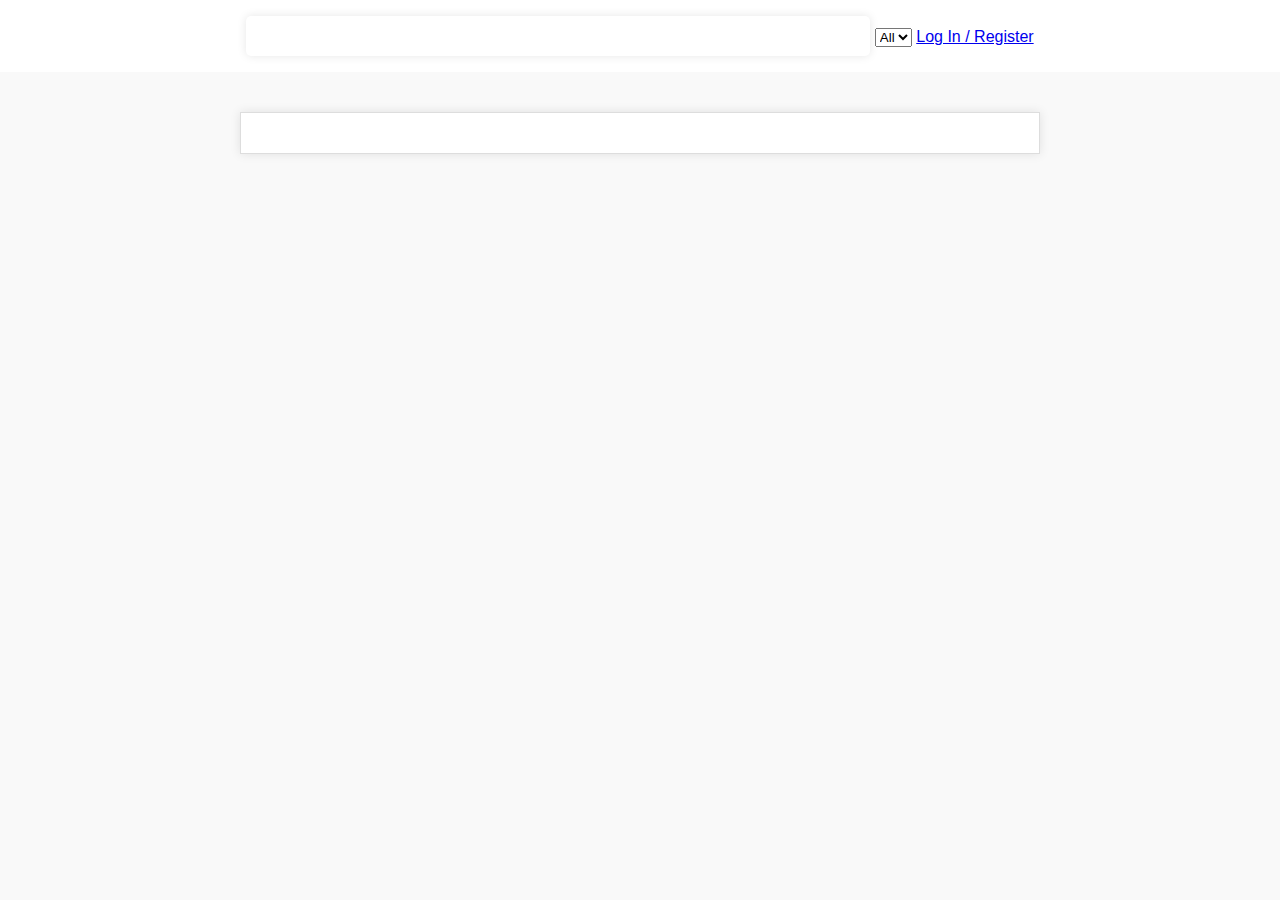
==== index.html @ 6f1b54ed "first commit" ====
<!DOCTYPE html>
<html lang="en">
<head>
    <meta charset="UTF-8">
    <meta name="viewport" content="width=device-width, initial-scale=1.0">
    <title>Document</title>
    <link rel="stylesheet" href="style.css">
</head>

   
<body>
    
   
    <header>
        
        <input type="text" name="" value="" class="inp">
        <select class="sel">
            <option value="-1">
                All
            </option>
        </select>
        <a href="auth.html">Log In / Register</a>

    </header>
        
    

    <div class="cont">

    </div>


    <script src="app.js"></script>
</body>
</html>
---- style.css ----
/* style.css */

/* Global Styles */

* {
    margin: 0;
    padding: 0;
    box-sizing: border-box;
  }
  
  body {
    font-family: Arial, sans-serif;
    font-size: 16px;
    font-weight: 400;
    font-style: normal;
    font-variant: normal;
    font-stretch: normal;
    line-height: 1.5;
    color: #333;
    background-color: #f9f9f9;
  }
  
  /* Header Styles */
  
  header {
    background-color: #ffffff;
    color: #ffffff;
    padding: 1em;
    text-align: center;
  }
  
  header .inp {
    width: 50%;
    height: 40px;
    padding: 10px;
    font-size: 18px;
    border: none;
    border-radius: 5px;
    box-shadow: 0 0 10px rgba(0, 0, 0, 0.1);
  }
  
  header .btn {
    width: 20%;
    height: 40px;
    padding: 10px;
    font-size: 18px;
    border: none;
    border-radius: 5px;
    background-color: #4CAF50;
    color: #fff;
    cursor: pointer;
  }
  
  header .btn:hover {
    background-color: #3e8e41;
  }
  
  /* Container Styles */
  
  .cont {
    max-width: 800px;
    margin: 40px auto;
    padding: 20px;
    background-color: #fff;
    border: 1px solid #ddd;
    box-shadow: 0 0 10px rgba(0, 0, 0, 0.1);
    display: grid;
    grid-template-columns: auto auto auto;
  }

  @media only screen and (max-width: 600px) {

     .cont {
        display: grid;
        grid-template-columns: auto auto;
     } 
    
  }

  .auth-container {
    width: 300px;
    margin: auto;
    padding: 20px;
    background: white;
    box-shadow: 0px 0px 10px rgba(0, 0, 0, 0.1);
    text-align: center;
}
.hidden {
    display: none;
}
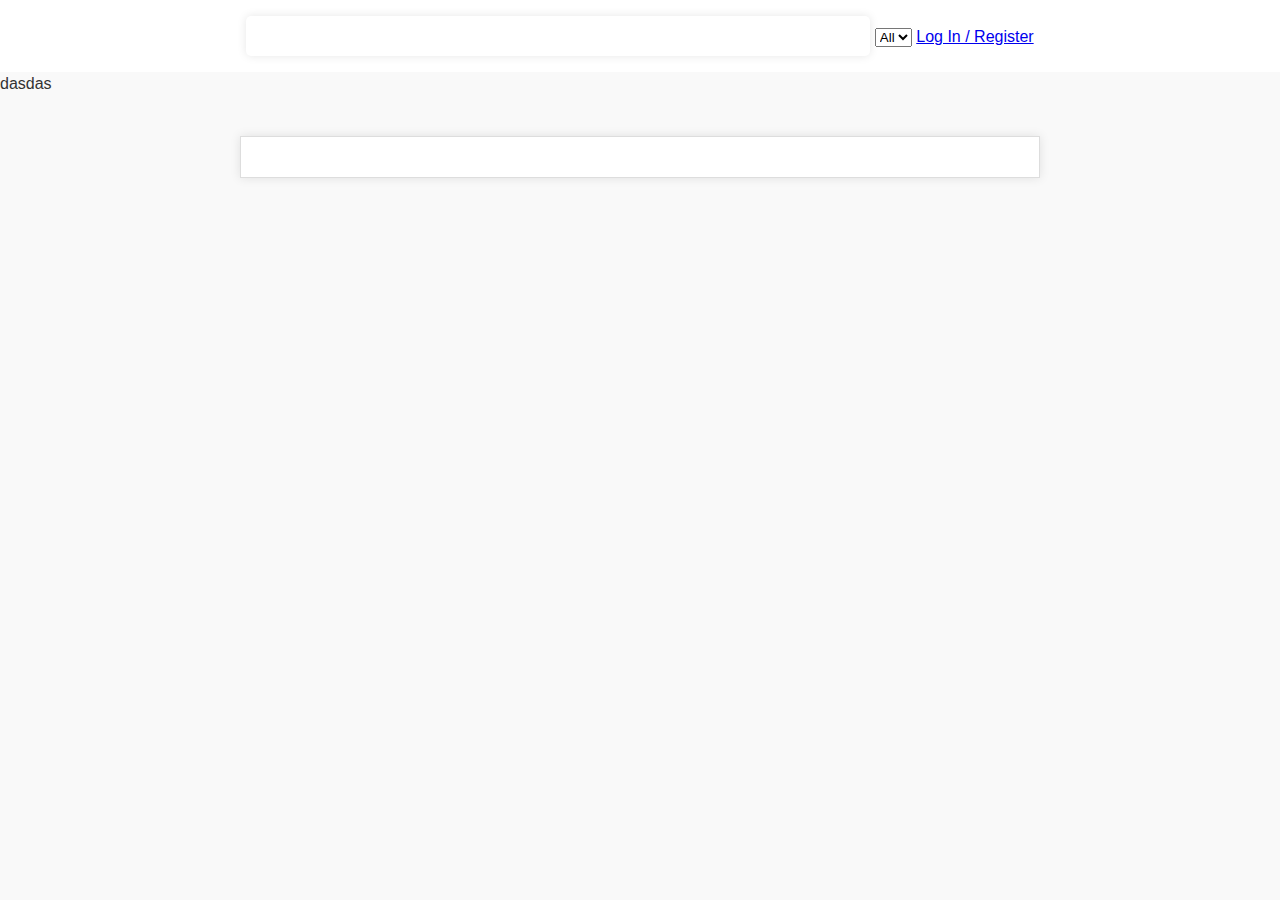
==== commit aca57ace: "test123" ====
--- a/index.html
+++ b/index.html
@@ -23,8 +23,7 @@
 
     </header>
         
-    
-
+    dasdas
     <div class="cont">
 
     </div>
